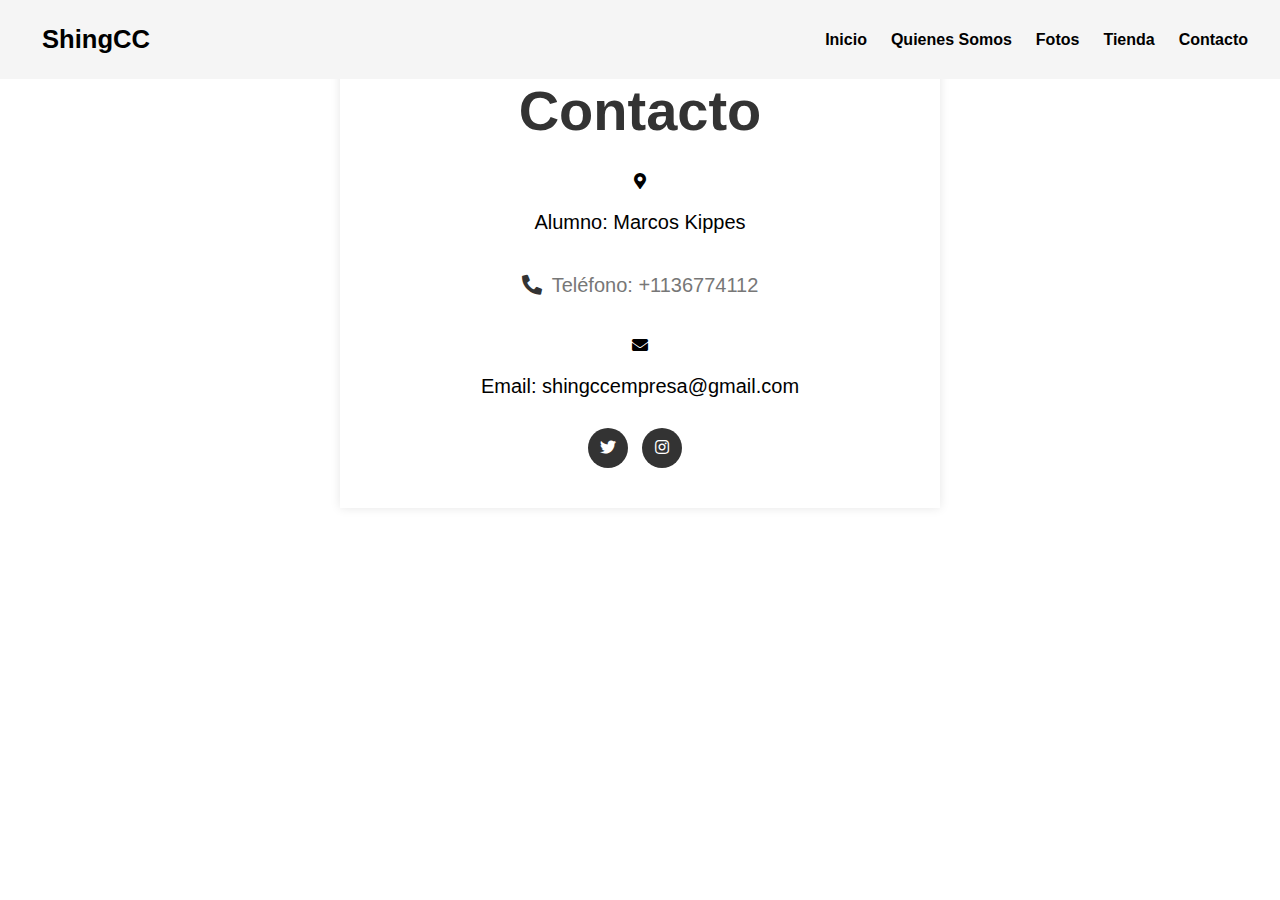
==== paginas/contacto.html @ 8df2417f "sitio web primera entrega" ====
<!DOCTYPE html>
<html>
<head>
  <title>Contacto</title>
  <link rel="stylesheet" type="text/css" href="../assets/css/style.css">
  <meta name="viewport" content="width=device-width, initial-scale=1.0">
  <link rel="stylesheet" href="https://cdnjs.cloudflare.com/ajax/libs/font-awesome/5.15.4/css/all.min.css">
  <link rel="icon" href="../assets/media/icono.png">

</head>
<section class="contacto123">
<body>
    <header>
        <div class="container">
          <p class="logo"><a href="../index.html">ShingCC</a></p>
            <nav>
                <a href="../index.html">Inicio</a>
                <a href="../paginas/quienes-somos.html">Quienes Somos</a>
                <a href="../paginas/fotos.html">Fotos</a>
                <a href="../paginas/tienda.html">Tienda</a>
                <a href="../paginas/contacto.html">Contacto</a>
            </nav>
        </div>
    </header>

  <div class="container2">
    <h1>Contacto</h1>
    <div class="contacto-info">
      <div class="infoas">
        <i class="fas fa-map-marker-alt"></i>
        <p>Alumno: Marcos Kippes</p>
      </div>
      <div class="info">
        <i class="fas fa-phone-alt"></i>
        <p>Teléfono: +1136774112</p>
      </div>
      <div class="infoas">
        <i class="fas fa-envelope"></i>
        <p>Email: shingccempresa@gmail.com</p>
      </div>
    </div>
    <div class="social-media">
      <a href="https://twitter.com/shingccempresa" target="_blank"><i class="fab fa-twitter"></i></a>
      <a href="https://www.instagram.com/shingccempresa" target="_blank"><i class="fab fa-instagram"></i></a>
    </div>
  </div>
</section>
</body>
</html>
---- assets/css/style.css ----
*{
    box-sizing: border-box;
}

html{
    scroll-behavior: smooth;
}

body {
    font-family: 'Roboto',sans-serif;
    margin: 0;
}

h1{ font-size: 3.5em;}
h2{ font-size: 2.7em;}
h3{ font-size: 2em;}
p{ font-size: 1.25em;}
ul{ list-style: none;}
li{ font-size: 1.25em;}

.mi-boton {
    display: inline-block;
    padding: 10px 20px;
    background-color: grey;
    color: white;
    text-align: center;
    text-decoration: none;
    font-size: 16px;
    border: none;
    cursor: pointer;
  }

.container{
    max-width: 1400px;
    margin: auto;
}

.color-acento { color: grey; }

header{
    background-color: rgb(245,245,245);
}

header .logo{
    margin: 0;
    padding: 25px 30px;
    font-weight: bold;
    color: black;
    font-size: 1.6em;
}

header .container{
    display: flex;
    flex-direction: column;
    align-items: center;
}

header nav{
    display: flex;
    flex-direction: column;
    text-align: center;
    padding-bottom: 25px;
}

header a{
    padding: 5px 12px;
    text-decoration: none;
    font-weight: bold;
    color: black;
}

header a:hover{
    color: grey;
}

#inicio{
    display: flex;
    align-items: center;
    justify-content: center;
    text-align: center;
    flex-direction: column;
    height: 90vh;
    color: white;
    background-image: url(../media/fondo2.jpeg);
    background-repeat: no-repeat;
    background-size: cover;
    background-position: center center;
}

#inicio h1{
    color: grey;
}

#inicio button{
    font-size: 1.75em;
}

#somos-shing .container{
    text-align: center;
    padding: 200px 12px;
}

#fotoscatalogo{
    background-color: rgba(30,30,30);
    color: white;
    text-align: center;
}

#fotoscatalogo .container{
   padding: 200px 12px;
}

#fotoscatalogo h2{
    margin-top: 0;
}

#fotoscatalogo p{
    display: none;
}

#fotoscatalogo .carta{
    background-position: center center;
    background-size: cover;
    padding: 140px;
    margin: 20px;
    border-radius: 15px;
}

.carta:first-child{
    background-image: linear-gradient(
        0deg,
        rgba(0,0,0,0.5),
        rgba(0,0,0,0.5)
    )
    ,url("../media/fotos1.jpeg");
}

.carta:nth-child(2){
    background-image: linear-gradient(
        0deg,
        rgba(0,0,0,0.5),
        rgba(0,0,0,0.5)
    )
    ,url("../media/fotos2.jpeg");
}

.carta:nth-child(3){
    background-image: linear-gradient(
        0deg,
        rgba(0,0,0,0.5),
        rgba(0,0,0,0.5)
    )
    ,url("../media/fotos3.jpeg");
}

footer{
    background-color: rgba(230,230,230);
}

footer p{
    margin: 0;
    padding: 12px;
    color: rgba(100,100,100);
}

footer .container{
    height: 150px;
    display: flex;
    justify-content: center;
    align-items: flex-end;
}

@media (min-width: 720px){
        header{
            position: fixed;
            width: 100%;
        }
    header .container{
        flex-direction: row;
        justify-content: space-between;
    }

    header nav{
        flex-direction: row;
        padding-bottom: 0;
        padding-right: 20px;
    }

    #inicio h1{
        font-size: 5em;
    }

    #somos-shing .container{
        display: flex;  
        justify-content: space-evenly;
    }

    #somos-shing .texto{
        width: 50%;
        max-width: 600px;
        text-align: initial;
        padding-left: 30px;
        display: flex;
        flex-direction: column;
        justify-content: center;
    }

    #somos-shing h2{
        margin-top: 0px;
    }

    #somos-shing .img-container{
        background-image: url("../media/cartelsomos.jpeg");
        background-size: cover;
        background-position: center center;
        height: 500px;
        width: 400px;
    }

    #fotoscatalogo .catalogo{
        display: flex;
        justify-content: center;
    }

    #catalogo h2{
        font-size: 5em;
    }

    #catalogo button{
        font-size: em;
    }

    footer .container{
        justify-content: flex end;
    }

}


.ropas123 body{
    font-family: Arial, sans-serif;
    background-color: #f1f1f1;
    margin: 0;
    padding: 20px;
  }
  
  h1 {
    text-align: center;
  }
  
  .producto-container {
    display: grid;
    grid-template-columns: repeat(auto-fit, minmax(150px, 1fr));
    grid-gap: 10px;
  }
  
  .producto {
    background-color: #fff;
    border: 1px solid #ccc;
    border-radius: 8px;
    padding: 10px;
    box-shadow: 0px 2px 4px rgba(0, 0, 0, 0.1);
  }
  
  .producto img {
    max-width: 60%;
    height: auto;
    display: block;
    margin: 0 auto 5px;
    border-radius: 8px;
    box-shadow: 0px 2px 4px rgba(0, 0, 0, 0.1);
  }
  
  .producto h2 {
    font-size: 16px;
    margin-bottom: 5px;
    color: #333;
  }
  
  .producto p.price {
    font-weight: bold;
    color: grey;
    font-size: 14px;
  }
  
  .producto button {
    background-color: grey;
    color: white;
    border: none;
    padding: 8px 16px;
    text-align: center;
    text-decoration: none;
    display: inline-block;
    font-size: 15px;
    margin-top: 8px;
    cursor: pointer;
    border-radius: 4px;
    transition: background-color 0.3s ease;
  }
  
  .producto button:hover {
    background-color: grey;
  }
  
  
  .contacto123 body{
    font-family: Arial, sans-serif;
    background-color: #f2f2f2;
    margin: 0;
    padding: 0;
  }
  
  .container2 {
    max-width: 600px;
    margin: 0 auto;
    padding: 40px;
    text-align: center;
    background-color: #ffffff;
    box-shadow: 0 0 10px rgba(0, 0, 0, 0.1);
  }
  
  h1 {
    color: #333333;
    margin-bottom: 30px;
  }
  
  .contacto-info {
    margin-bottom: 30px;
  }
  
  .info {
    display: flex;
    align-items: center;
    justify-content: center;
    margin-bottom: 20px;
  }
  
  .info i {
    font-size: 20px;
    color: #333333;
    margin-right: 10px;
  }
  
  .info p {
    color: #777777;
  }
  
  .social-media a {
    display: inline-block;
    width: 40px;
    height: 40px;
    margin-right: 10px;
    color: #ffffff;
    background-color: #333333;
    text-align: center;
    line-height: 40px;
    text-decoration: none;
    border-radius: 50%;
    transition: background-color 0.3s ease-in-out;
  }
  
  .social-media a:hover {
    background-color: #555555;
  }
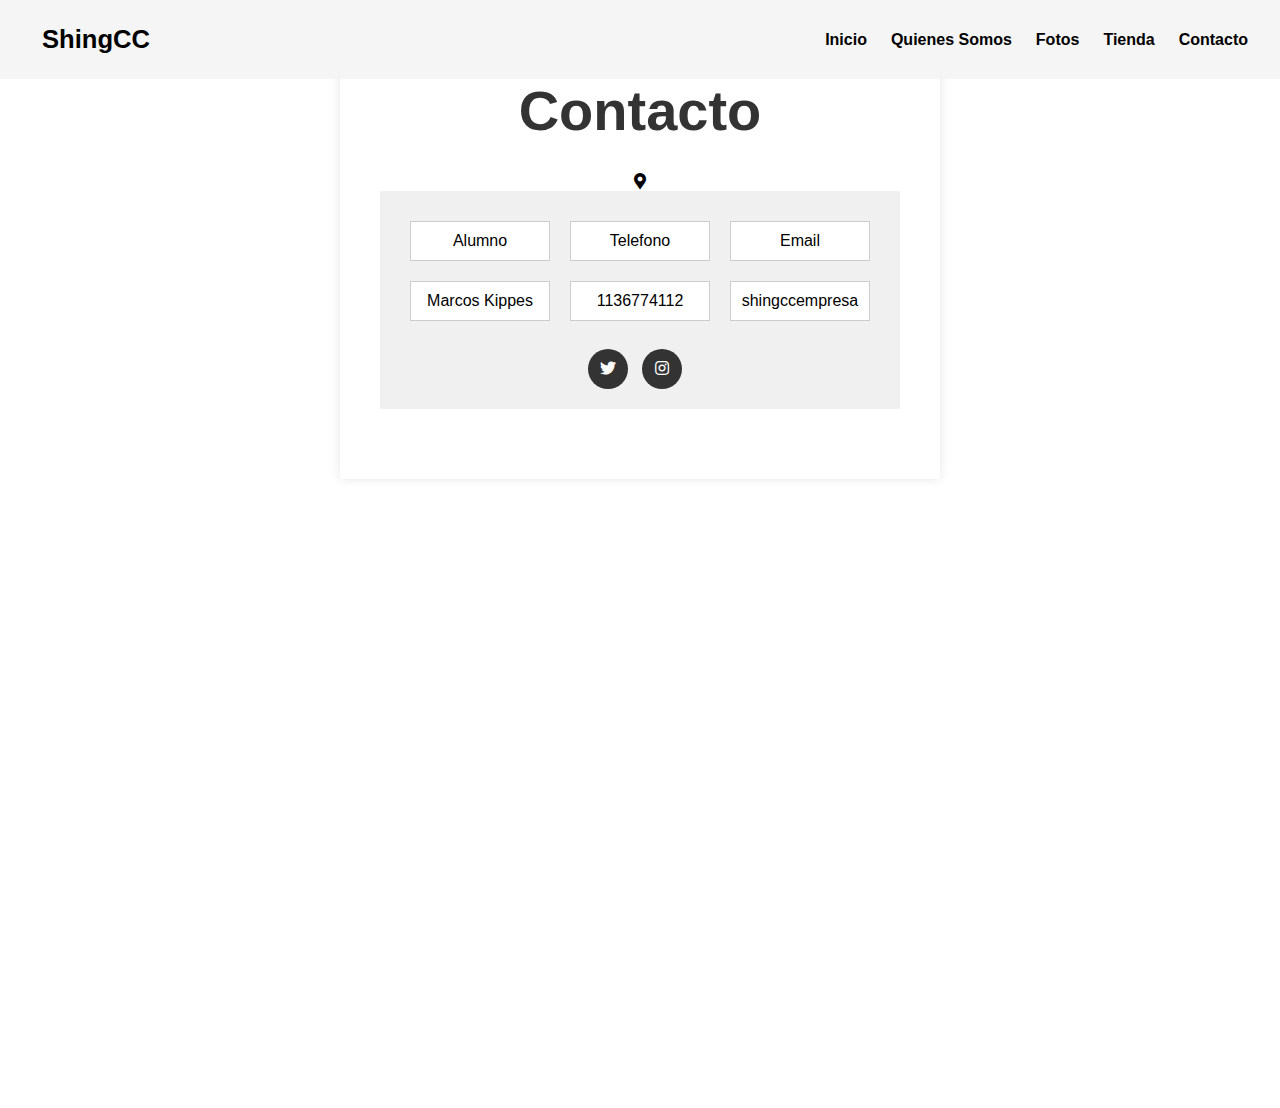
==== commit e36b1624: "se agrego grid en la parte de contacto y se le agrego un mapa" ====
--- a/paginas/contacto.html
+++ b/paginas/contacto.html
@@ -28,22 +28,53 @@
     <div class="contacto-info">
       <div class="infoas">
         <i class="fas fa-map-marker-alt"></i>
-        <p>Alumno: Marcos Kippes</p>
-      </div>
-      <div class="info">
-        <i class="fas fa-phone-alt"></i>
-        <p>Teléfono: +1136774112</p>
-      </div>
-      <div class="infoas">
-        <i class="fas fa-envelope"></i>
-        <p>Email: shingccempresa@gmail.com</p>
-      </div>
-    </div>
+        <div class="container0 text-center">
+          <div class="row row-cols-3">
+            <div class="col">Alumno</div>
+            <div class="col">Telefono</div>
+            <div class="col">Email</div>
+            <div class="col">Marcos Kippes</div>
+            <div class="col">1136774112</div>
+            <div class="col">shingccempresa</div>
+          </div>
+        
+          <style>
+            .container0 {
+              width: 100%; 
+              max-width: 800px; 
+              margin: 0 auto; 
+              padding: 20px; 
+              background-color: #f0f0f0; 
+            }
+          
+            .row {
+              display: flex; 
+              flex-wrap: wrap;
+              justify-content: center; 
+            }
+          
+            .col {
+              flex: 0 0 calc(33.33% - 20px); 
+              margin: 10px;
+              padding: 10px; 
+              border: 1px solid #ccc; 
+              text-align: center; 
+              background-color: #fff; 
+            }
+          </style>
+<br>
     <div class="social-media">
       <a href="https://twitter.com/shingccempresa" target="_blank"><i class="fab fa-twitter"></i></a>
       <a href="https://www.instagram.com/shingccempresa" target="_blank"><i class="fab fa-instagram"></i></a>
     </div>
-  </div>
+  </div>  
 </section>
+
+<div class="mapa">
+  <iframe src="https://www.google.com/maps/embed?pb=!1m18!1m12!1m3!1d100584.8541596038!2d-57.75642130225486!3d-38.017328496118566!2m3!1f0!2f0!3f0!3m2!1i1024!2i768!4f13.1!3m3!1m2!1s0x9584d94d19d34209%3A0xdd9670804bfed126!2sMar%20del%20Plata%2C%20Provincia%20de%20Buenos%20Aires!5e0!3m2!1ses!2sar!4v1690600340151!5m2!1ses!2sar" width="100%" height="500" style="border:0;" allowfullscreen="" loading="lazy" referrerpolicy="no-referrer-when-downgrade"></iframe>
+</div>
+  
+
+</div>
 </body>
 </html>
--- a/assets/css/style.css
+++ b/assets/css/style.css
@@ -106,7 +106,7 @@
     text-align: center;
 }
 
-#fotoscatalogo .container{
+#fotoscatalogo .container9{
    padding: 200px 12px;
 }
 
@@ -363,6 +363,7 @@
     background-color: #555555;
   }
   
-
-  
-  +.mapa{
+    margin-top: 25px;
+    margin-bottom:100px;
+}